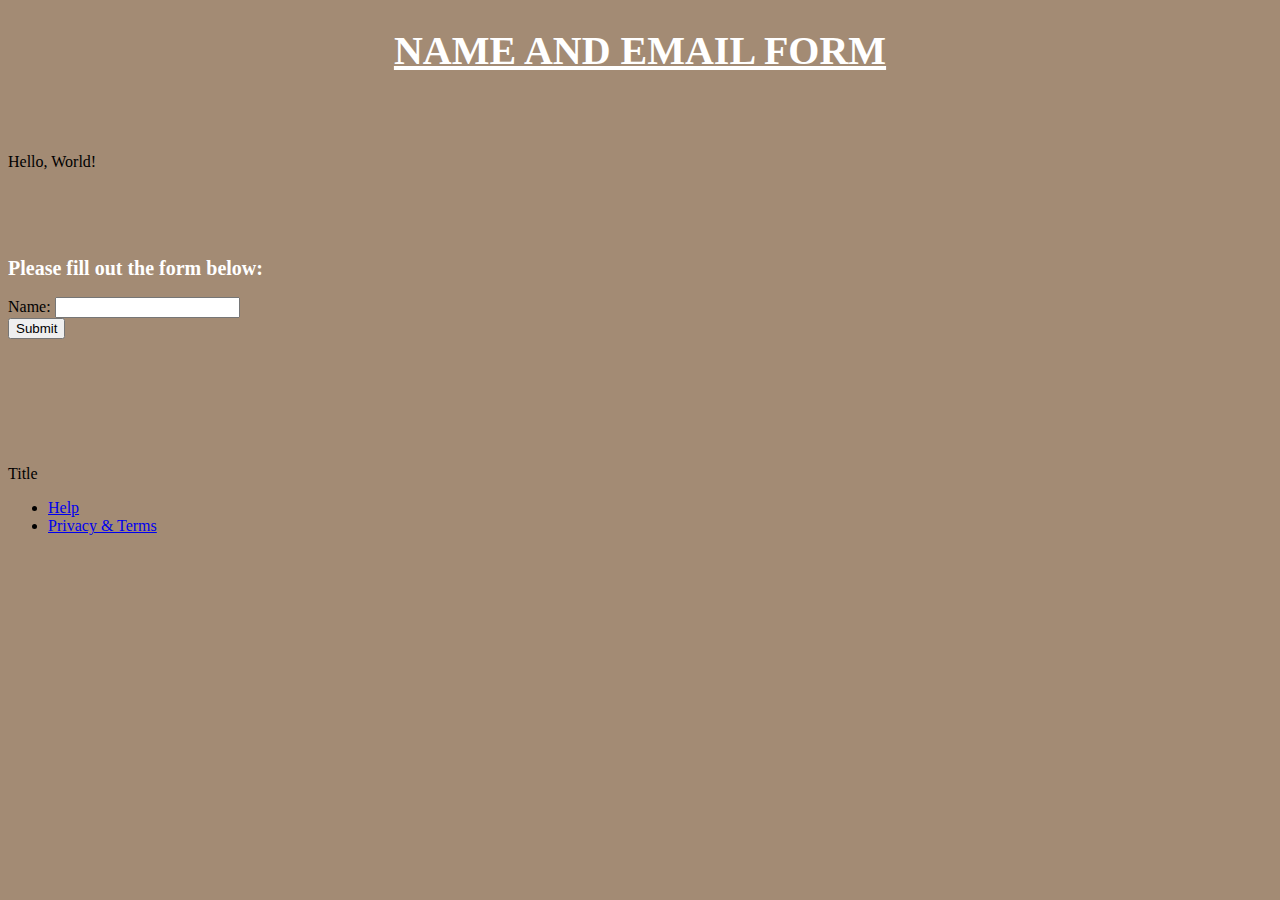
==== index.html @ 585759be "fix2" ====
<!DOCTYPE html>
<html lang="en-CA">
  <head>
    <title>First php web page</title>
    <meta charset="utf-8">
    <meta name="author" content="Nina Kroft">
    <link rel="apple-touch-icon" sizes="180x180" href="./images/apple-touch-icon.png" />
    <link rel="icon" type="image/png" sizes="32x32" href="./images/favicon-32x32.png" />
    <link rel="icon" type="image/png" sizes="16x16" href="./images/favicon-16x16.png" />
    <link rel="manifest" href="./images/site.webmanifest" />
    <link rel="stylesheet" href="https://fonts.googleapis.com/icon?family=Material+Icons">
    <link rel="stylesheet" href="https://code.getmdl.io/1.3.0/material.blue_grey-lime.min.css" />
    <link rel="stylesheet" href="stylesheet.css" />
  </head>

  <body class="background">
  <script defer src="https://code.getmdl.io/1.3.0/material.min.js"></script>
  <center><h1 id="title">NAME AND EMAIL FORM</h1></center>
  <br>
  <br>
  <p>Hello, World!</p>
  <br>
  <br>
  <br>
  <h2 class="subtitle">Please fill out the form below:</h2>
    <form action="https://tkinson.net/ics2o/handler.php" method="post">
      <!--https://ninaKroft.net/ics2o/handler.php-->
Name: <input type="text" name="userName"><br>
<input type="submit">
</form>
<br>
<br>
<br>
<br>
<br>
<br>
<br>
<footer class="mdl-mini-footer">
  <div class="mdl-mini-footer__left-section">
    <div class="mdl-logo">Title</div>
    <ul class="mdl-mini-footer__link-list">
      <li><a href="#">Help</a></li>
      <li><a href="#">Privacy & Terms</a></li>
    </ul>
  </div>
</footer>
  </body>
  
</html>
---- stylesheet.css ----
#title {
    color:white;
    text-decoration:underline;
    font-family:Verdana;
    font-weight:bold;
    font-size:40px;
}

.subtitle {
    color:white;
    font-family:Verdana;
    font-weight:bold;
    font-size:20px;
}

.submission {
    color:white;
    font-family:Verdana;
    font-size:20px;
}

.background {
    background-color:rgb(163, 139, 116);
}
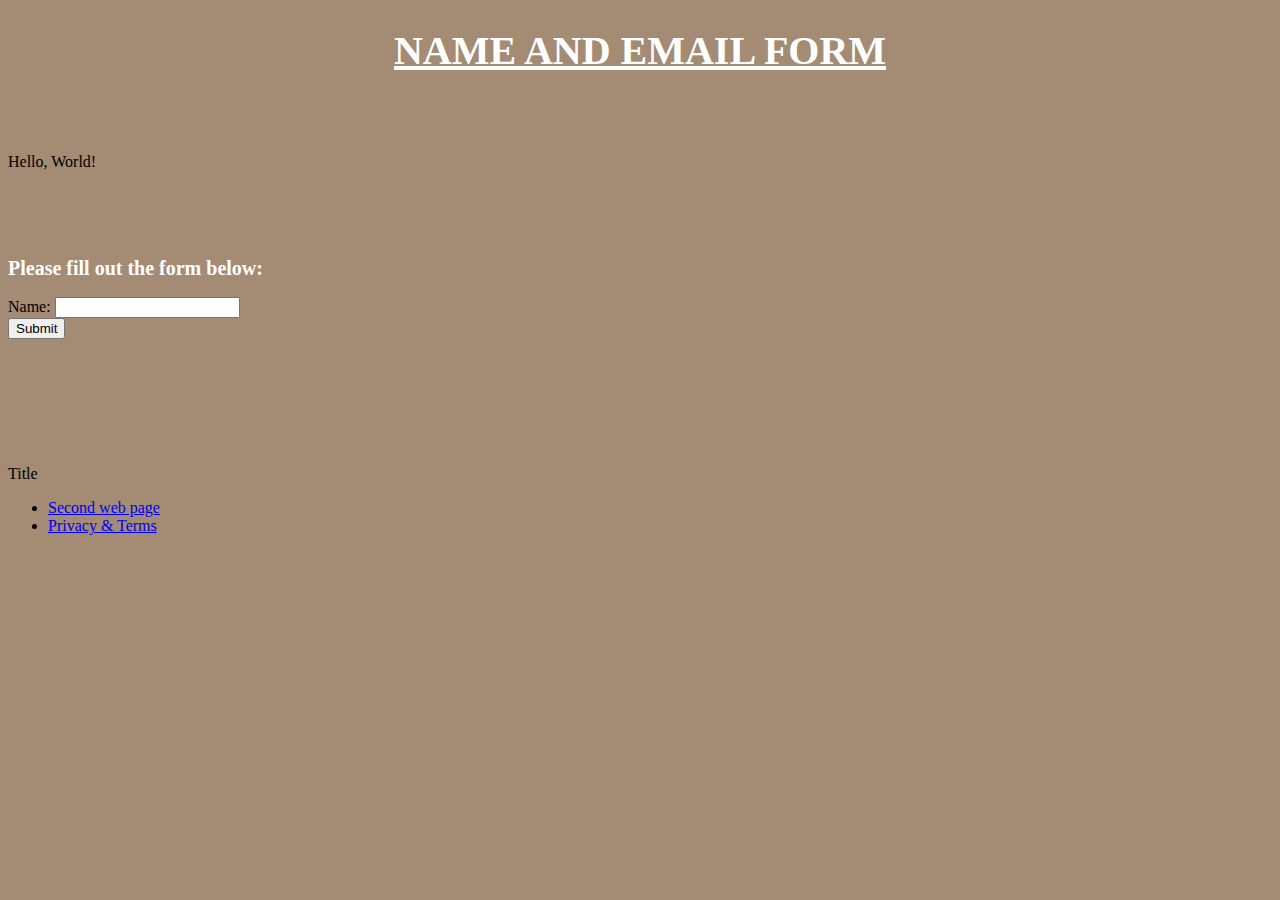
==== commit e0f3ed2c: "link oops" ====
--- a/index.html
+++ b/index.html
@@ -24,7 +24,7 @@
   <br>
   <h2 class="subtitle">Please fill out the form below:</h2>
     <form action="https://tkinson.net/ics2o/handler.php" method="post">
-      <!--https://ninaKroft.net/ics2o/handler.php-->
+      <!-- https://ninaKroft.net/ics2o/handler.php-->
 Name: <input type="text" name="userName"><br>
 <input type="submit">
 </form>
@@ -39,7 +39,7 @@
   <div class="mdl-mini-footer__left-section">
     <div class="mdl-logo">Title</div>
     <ul class="mdl-mini-footer__link-list">
-      <li><a href="#">Help</a></li>
+      <li><a href="./index2.html">Second web page</a></li>
       <li><a href="#">Privacy & Terms</a></li>
     </ul>
   </div>
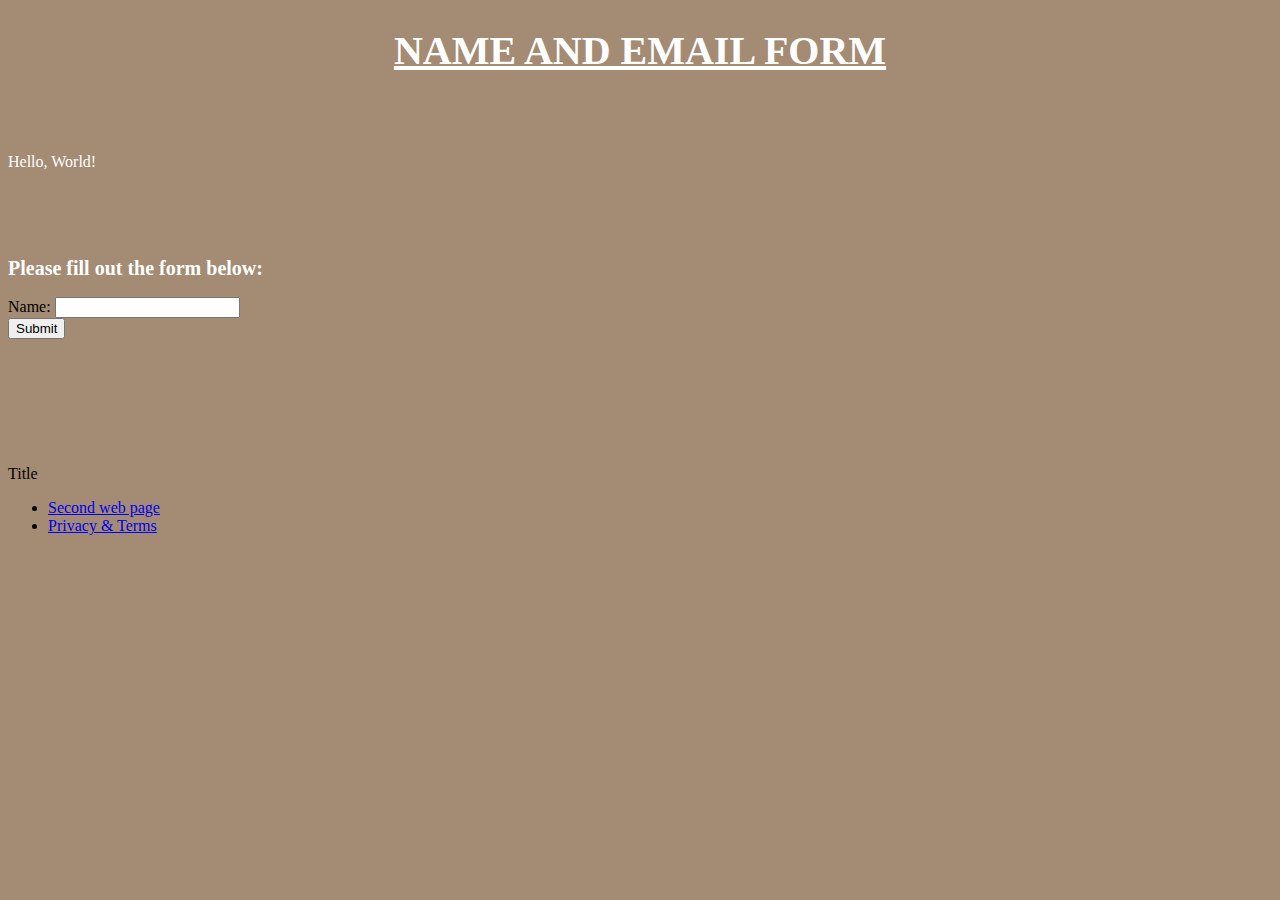
==== commit 64000c4b: "colors" ====
--- a/index.html
+++ b/index.html
@@ -18,13 +18,12 @@
   <center><h1 id="title">NAME AND EMAIL FORM</h1></center>
   <br>
   <br>
-  <p>Hello, World!</p>
+  <p style="font-family:Verdana; color:white;" >Hello, World!</p>
   <br>
   <br>
   <br>
   <h2 class="subtitle">Please fill out the form below:</h2>
     <form action="https://tkinson.net/ics2o/handler.php" method="post">
-      <!-- https://ninaKroft.net/ics2o/handler.php-->
 Name: <input type="text" name="userName"><br>
 <input type="submit">
 </form>
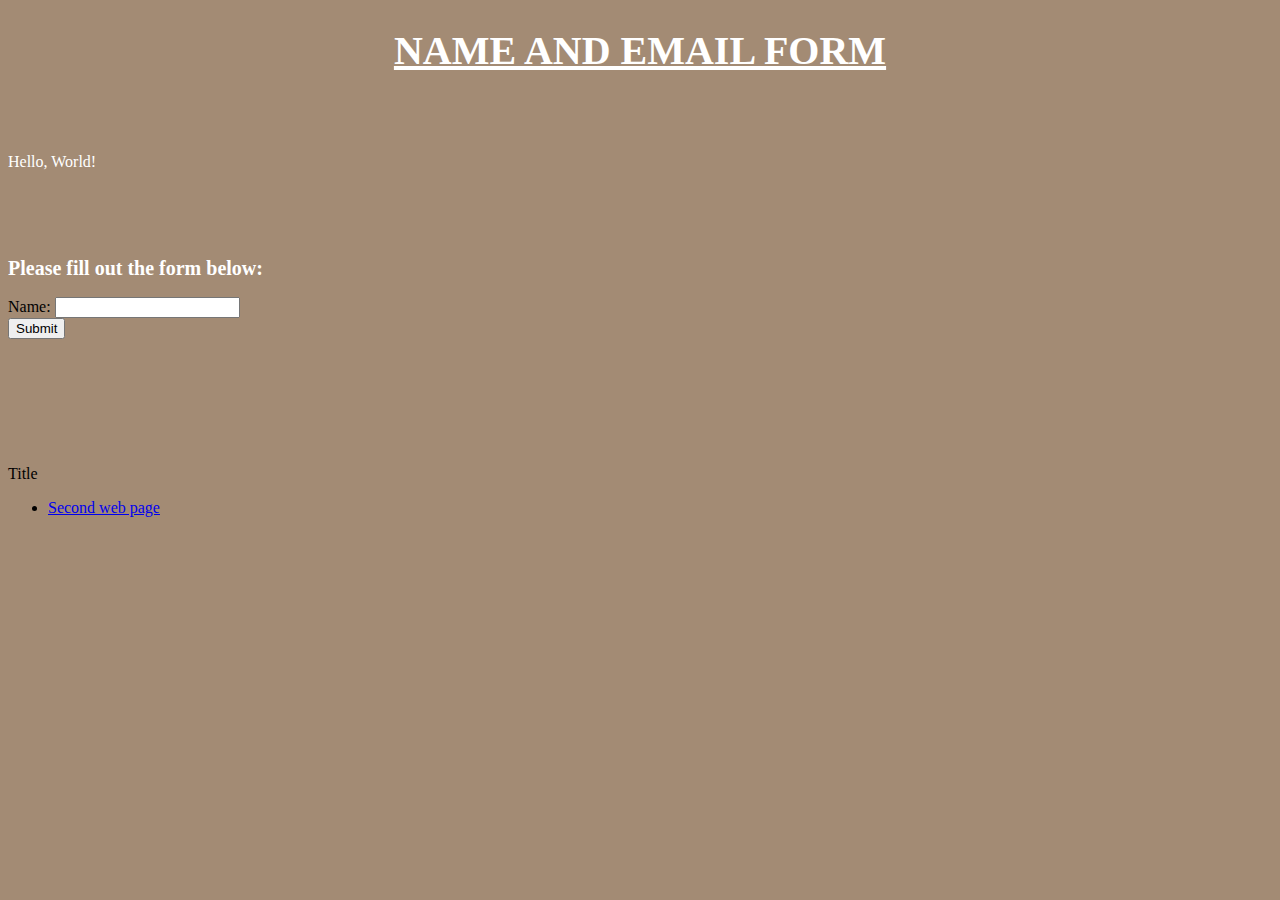
==== commit b6c2d27e: "second button" ====
--- a/index.html
+++ b/index.html
@@ -11,6 +11,8 @@
     <link rel="stylesheet" href="https://fonts.googleapis.com/icon?family=Material+Icons">
     <link rel="stylesheet" href="https://code.getmdl.io/1.3.0/material.blue_grey-lime.min.css" />
     <link rel="stylesheet" href="stylesheet.css" />
+    <script type = "text/javascript">    
+</script>
   </head>
 
   <body class="background">
@@ -39,7 +41,6 @@
     <div class="mdl-logo">Title</div>
     <ul class="mdl-mini-footer__link-list">
       <li><a href="./index2.html">Second web page</a></li>
-      <li><a href="#">Privacy & Terms</a></li>
     </ul>
   </div>
 </footer>
